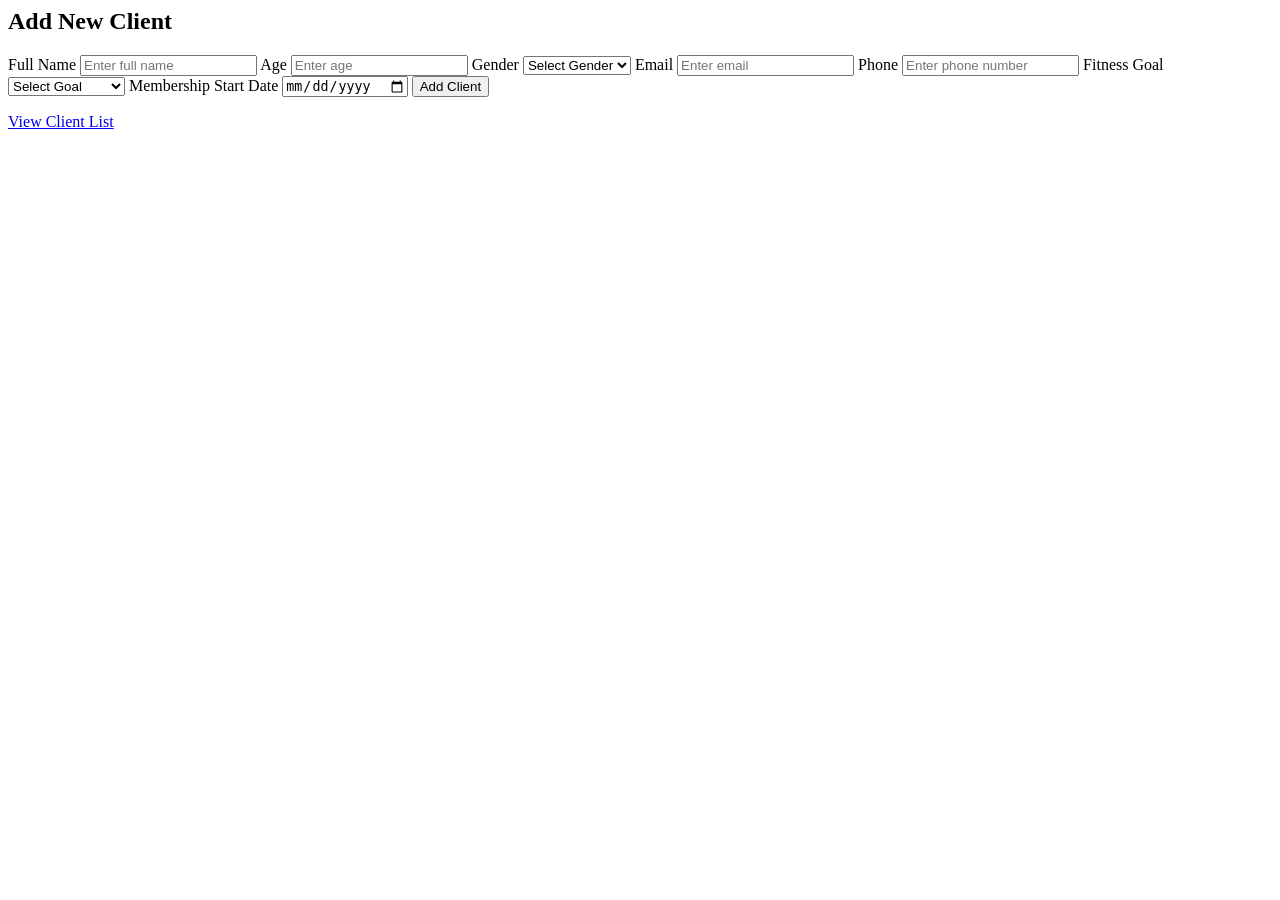
==== index.html @ 82b036ae "Add link to external stylesheet in index.html" ====
<link rel="stylesheet" href="css/styles.css">
<!DOCTYPE html>
<html lang="en">
<head>
  <meta charset="UTF-8">
  <title>FitCRM - Add New Client</title>
  <link rel="stylesheet" href="css/styles.css">
</head>

<body>

  <h2>Add New Client</h2>

  <div class="form-container">
    <form>

      <label>Full Name</label>
      <input type="text" placeholder="Enter full name">

      <label>Age</label>
      <input type="number" placeholder="Enter age">

      <label>Gender</label>
      <select>
        <option>Select Gender</option>
        <option>Male</option>
        <option>Female</option>
        <option>Other</option>
      </select>

      <label>Email</label>
      <input type="email" placeholder="Enter email">

      <label>Phone</label>
      <input type="tel" placeholder="Enter phone number">

      <label>Fitness Goal</label>
      <select>
        <option>Select Goal</option>
        <option>Weight Loss</option>
        <option>Muscle Gain</option>
        <option>General Fitness</option>
      </select>

      <label>Membership Start Date</label>
      <input type="date">

      <button type="button" class="add-btn">Add Client</button>
    </form>

    <a href="clients.html" class="link-btn">View Client List</a>
  </div>

</body>
</html>
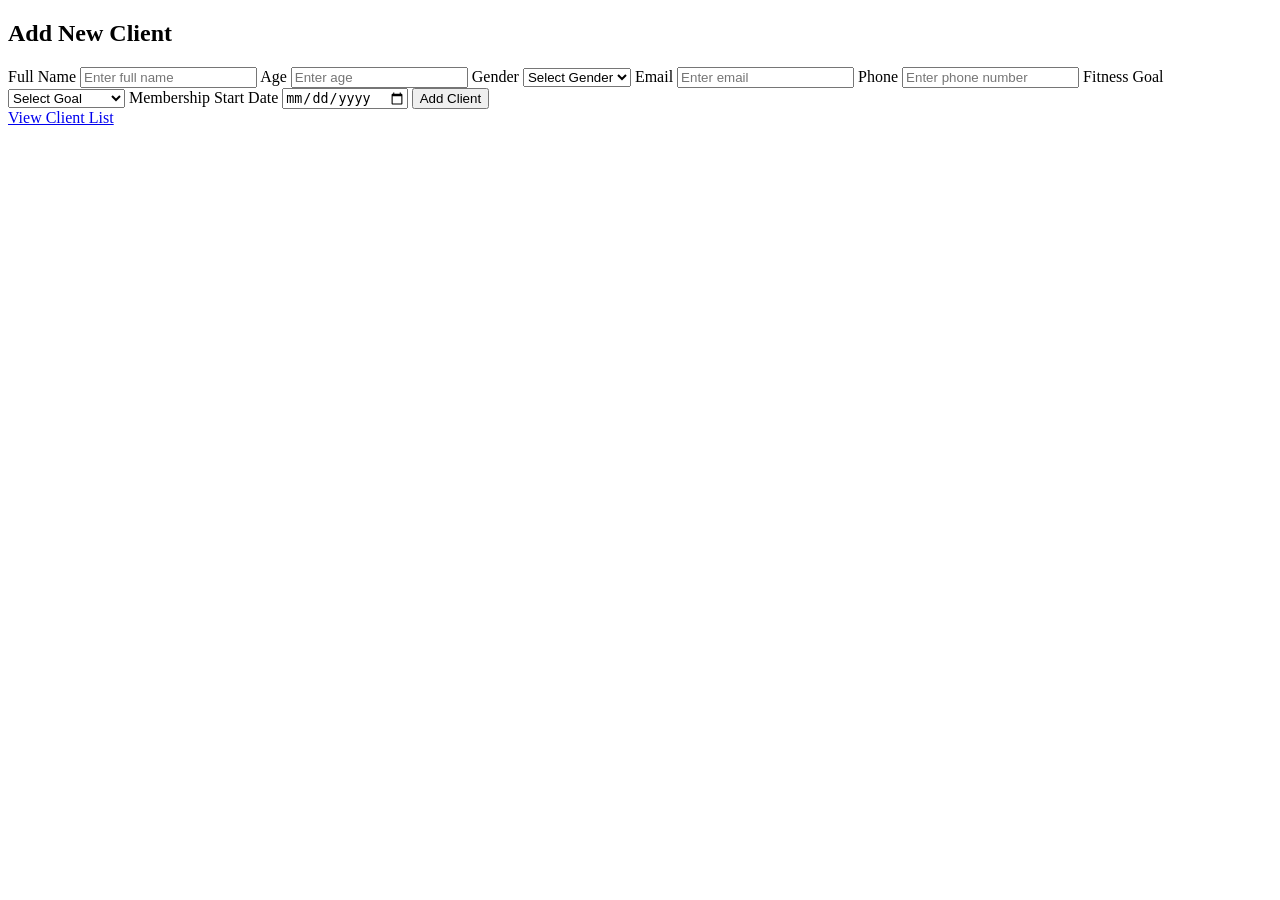
==== commit 4b4c670f: "Remove redundant stylesheet link in index.html" ====
--- a/index.html
+++ b/index.html
@@ -1,4 +1,3 @@
-<link rel="stylesheet" href="css/styles.css">
 <!DOCTYPE html>
 <html lang="en">
 <head>
@@ -6,7 +5,6 @@
   <title>FitCRM - Add New Client</title>
   <link rel="stylesheet" href="css/styles.css">
 </head>
-
 <body>
 
   <h2>Add New Client</h2>
@@ -53,4 +51,3 @@
 
 </body>
 </html>
-
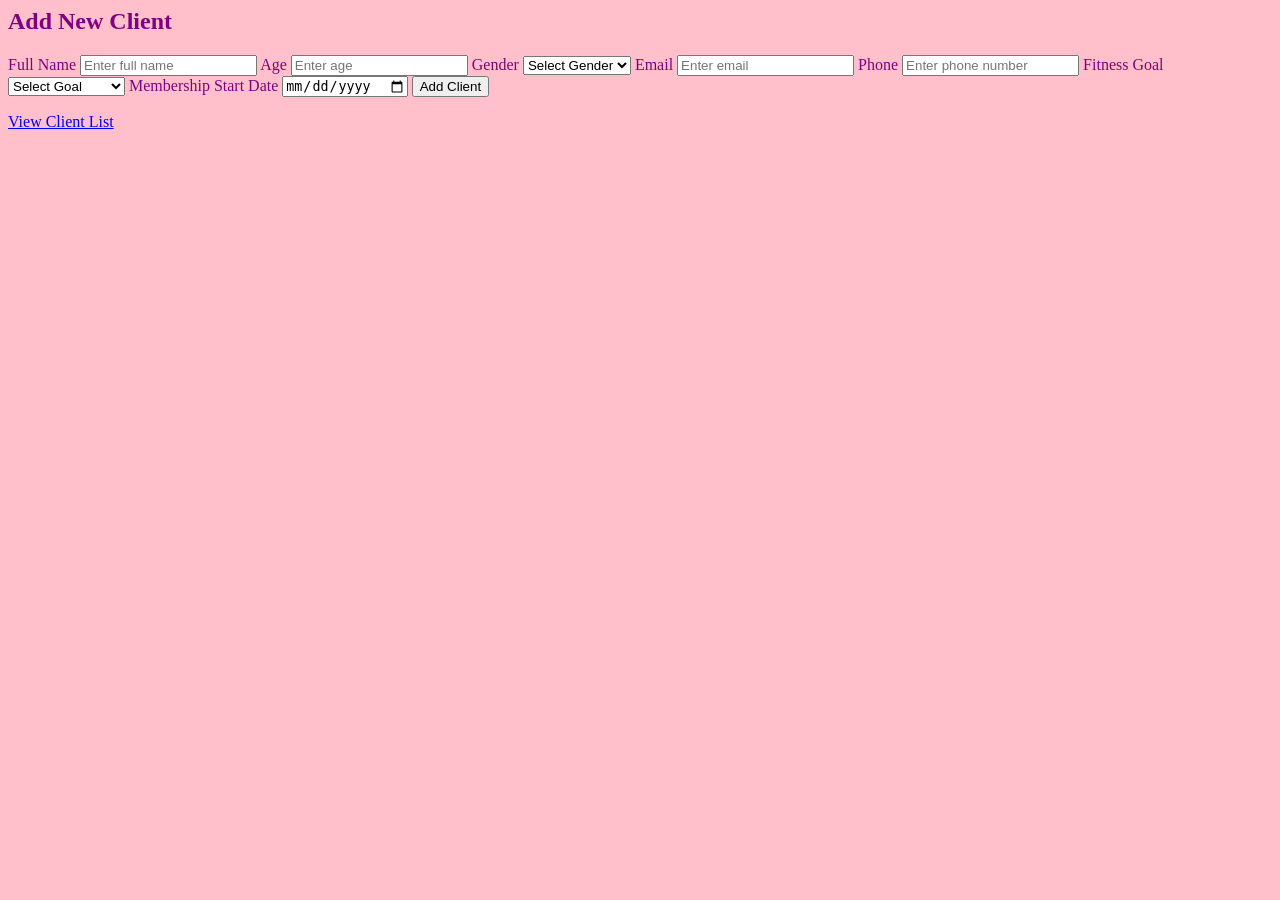
==== commit 45a6ffe7: "Add styles for body background and text color Add CSS styles for background and text color" ====
--- a/index.html
+++ b/index.html
@@ -1,3 +1,6 @@
+<style>
+body { background-color: pink; color: purple; }
+</style>
 <!DOCTYPE html>
 <html lang="en">
 <head>
@@ -11,7 +14,6 @@
 
   <div class="form-container">
     <form>
-
       <label>Full Name</label>
       <input type="text" placeholder="Enter full name">
 
@@ -46,7 +48,7 @@
       <button type="button" class="add-btn">Add Client</button>
     </form>
 
-    <a href="clients.html" class="link-btn">View Client List</a>
+    <a href="clients.html" class="nav-link">View Client List</a>
   </div>
 
 </body>
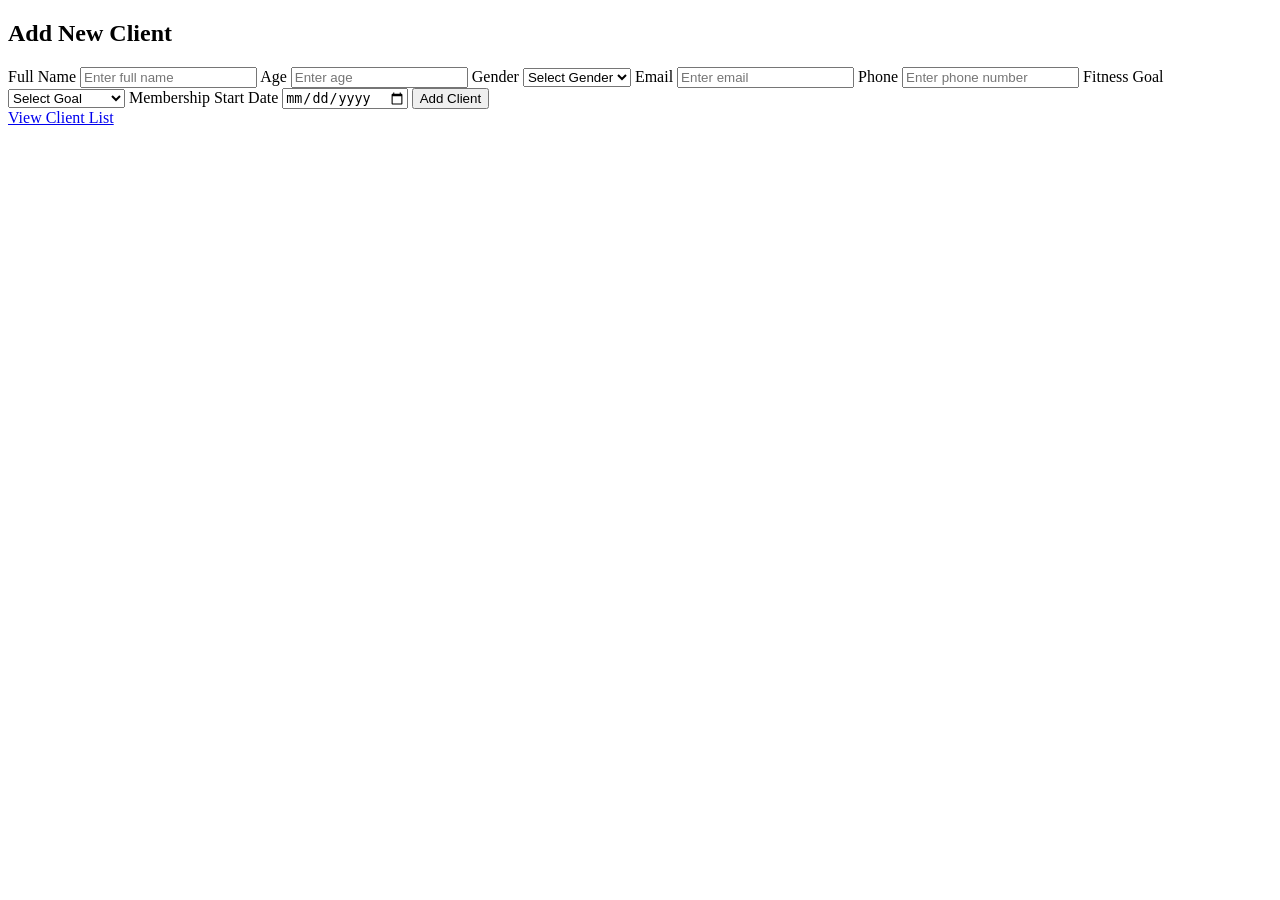
==== commit 83d2d29e: "Remove inline styles from index.html" ====
--- a/index.html
+++ b/index.html
@@ -1,6 +1,4 @@
-<style>
-body { background-color: pink; color: purple; }
-</style>
+
 <!DOCTYPE html>
 <html lang="en">
 <head>
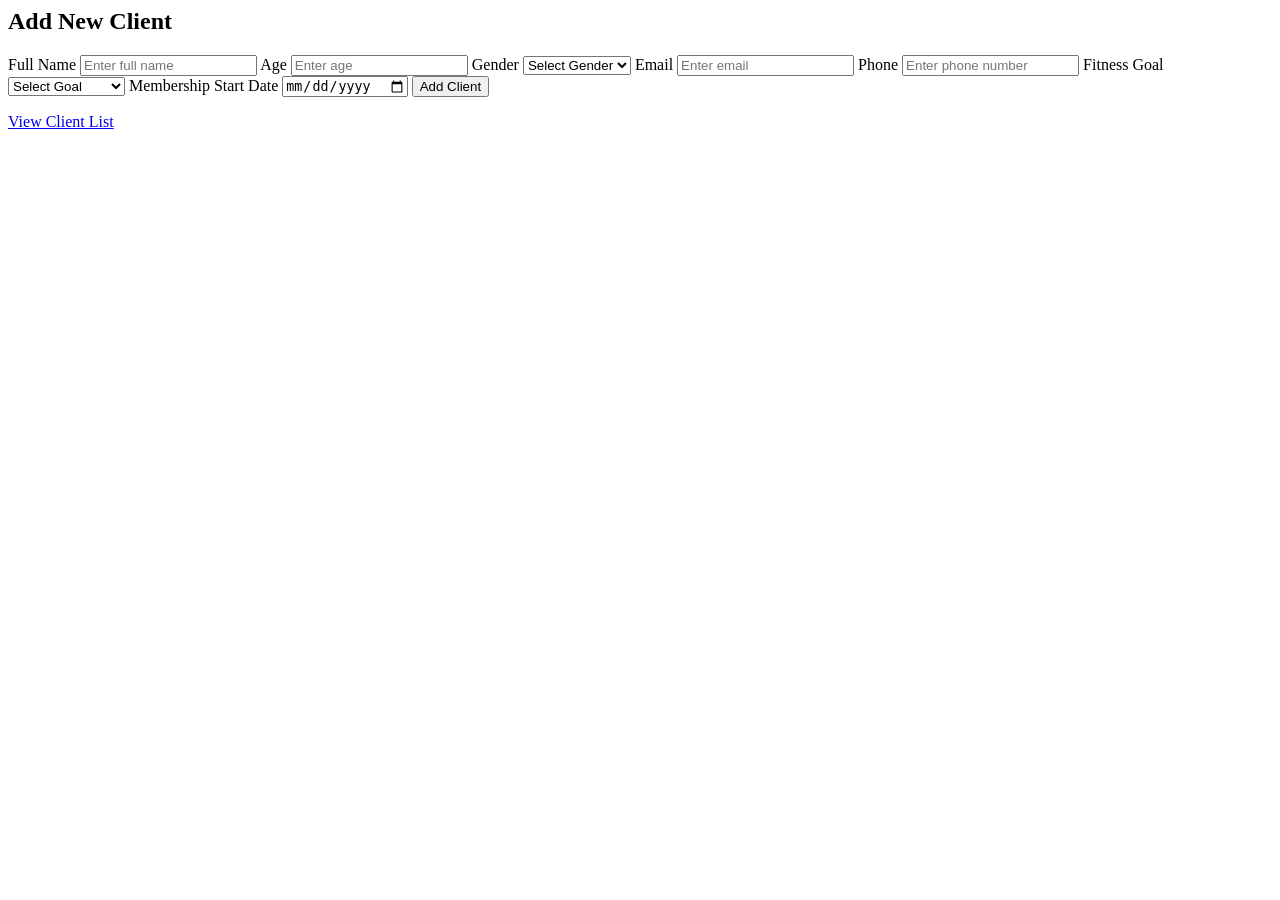
==== commit 12ab0b15: "Add link to external stylesheet in index.html" ====
--- a/index.html
+++ b/index.html
@@ -1,4 +1,4 @@
-
+<link rel="stylesheet" href="css/styles.css">
 <!DOCTYPE html>
 <html lang="en">
 <head>
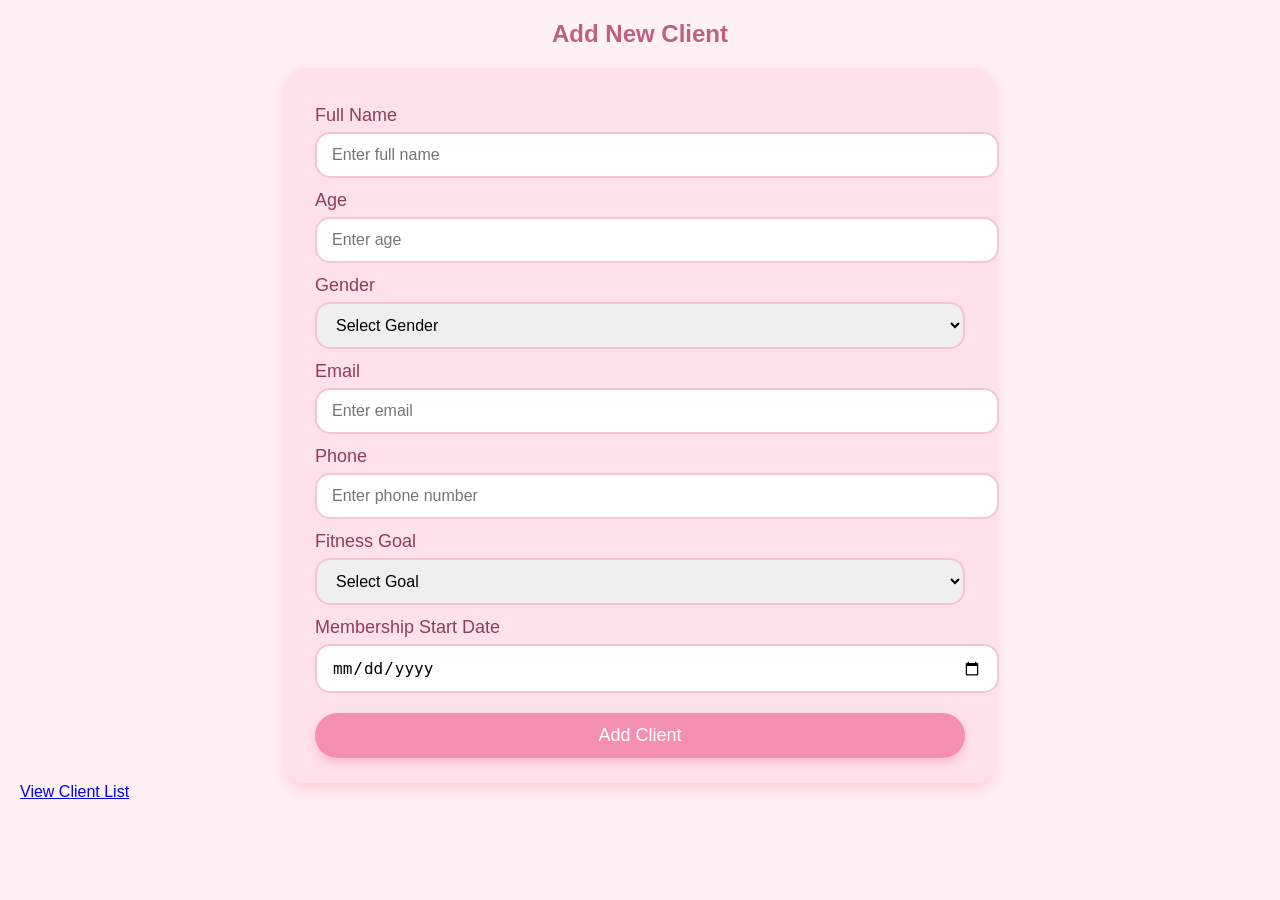
==== commit b7f31fac: "Remove unused stylesheet link from index.html" ====
--- a/index.html
+++ b/index.html
@@ -1,4 +1,4 @@
-<link rel="stylesheet" href="css/styles.css">
+
 <!DOCTYPE html>
 <html lang="en">
 <head>
--- a/css/styles.css
+++ b/css/styles.css
@@ -0,0 +1,165 @@
+body {
+  font-family: 'Comic Sans MS', cursive, sans-serif;
+  background: #fff0f6; 
+  margin: 20px;
+  color: #5a2a27; 
+}
+
+h1, h2 {
+  color: #bf5f82; 
+  font-weight: 700;
+  text-align: center;
+  margin-bottom: 20px;
+}
+
+
+form {
+  background: #ffe1ec; 
+  padding: 25px 30px;
+  max-width: 650px;
+  margin: auto;
+  border-radius: 20px;
+  box-shadow: 0 6px 15px rgba(255, 182, 193, 0.6);
+}
+
+label {
+  display: block;
+  font-size: 18px;
+  margin: 12px 0 6px 0;
+  color: #8e3c5e;
+}
+
+input, select {
+  width: 100%;
+  padding: 12px 15px;
+  border-radius: 15px;
+  border: 2px solid #f4c6d2;
+  font-size: 16px;
+  transition: border-color 0.3s ease;
+}
+
+input:focus, select:focus {
+  outline: none;
+  border-color: #bf5f82;
+  box-shadow: 0 0 8px #fcc9d7;
+}
+
+
+button {
+  background: #f48fb1; 
+  border: none;
+  border-radius: 30px;
+  color: white;
+  font-size: 18px;
+  padding: 12px 25px;
+  cursor: pointer;
+  margin-top: 20px;
+  box-shadow: 0 5px 10px #f8bbd0;
+  transition: background 0.3s ease;
+  display: block;
+  width: 100%;
+}
+
+button:hover {
+  background: #ec407a;
+}
+
+
+#search {
+  display: block;
+  max-width: 650px;
+  margin: 25px auto 15px auto;
+  padding: 15px 20px;
+  border-radius: 25px;
+  border: 2px solid #f4c6d2;
+  font-size: 18px;
+}
+
+
+table {
+  width: 90%;
+  max-width: 900px;
+  border-collapse: separate;
+  border-spacing: 0 10px;
+  margin: 0 auto 50px auto;
+  font-size: 16px;
+}
+
+th, td {
+  background: #fadadd; 
+  padding: 12px 20px;
+  border-radius: 15px;
+  text-align: left;
+  color: #6a496e;
+  font-weight: 600;
+}
+
+
+th {
+  background: #f8bbd0; 
+  font-size: 18px;
+}
+
+
+tbody tr td:first-child {
+  border-top-left-radius: 15px;
+  border-bottom-left-radius: 15px;
+}
+
+tbody tr td:last-child {
+  border-top-right-radius: 15px;
+  border-bottom-right-radius: 15px;
+}
+
+
+tbody tr:hover td {
+  background: #f48fb1;
+  color: white;
+  cursor: pointer;
+}
+
+
+td button {
+  margin-right: 10px;
+  padding: 8px 16px;
+  border-radius: 20px;
+  border: none;
+  cursor: pointer;
+  color: white;
+  font-weight: bold;
+  box-shadow: 0 3px 7px rgba(244, 143, 177, 0.6);
+  transition: background 0.3s ease;
+}
+
+td button:first-child {
+  background-color: #b66f86; 
+}
+
+td button:first-child:hover {
+  background-color: #9c5274;
+}
+
+td button:last-child {
+  background-color: #d82b5a; 
+}
+
+td button:last-child:hover {
+  background-color: #ad2048;
+}
+
+
+@media (max-width: 600px) {
+  form, #search, table {
+    width: 95%;
+  }
+
+  button, td button {
+    width: 100%;
+    margin-top: 10px;
+    box-shadow: none;
+  }
+
+  td button:first-child {
+    margin-right: 0;
+  }
+}
